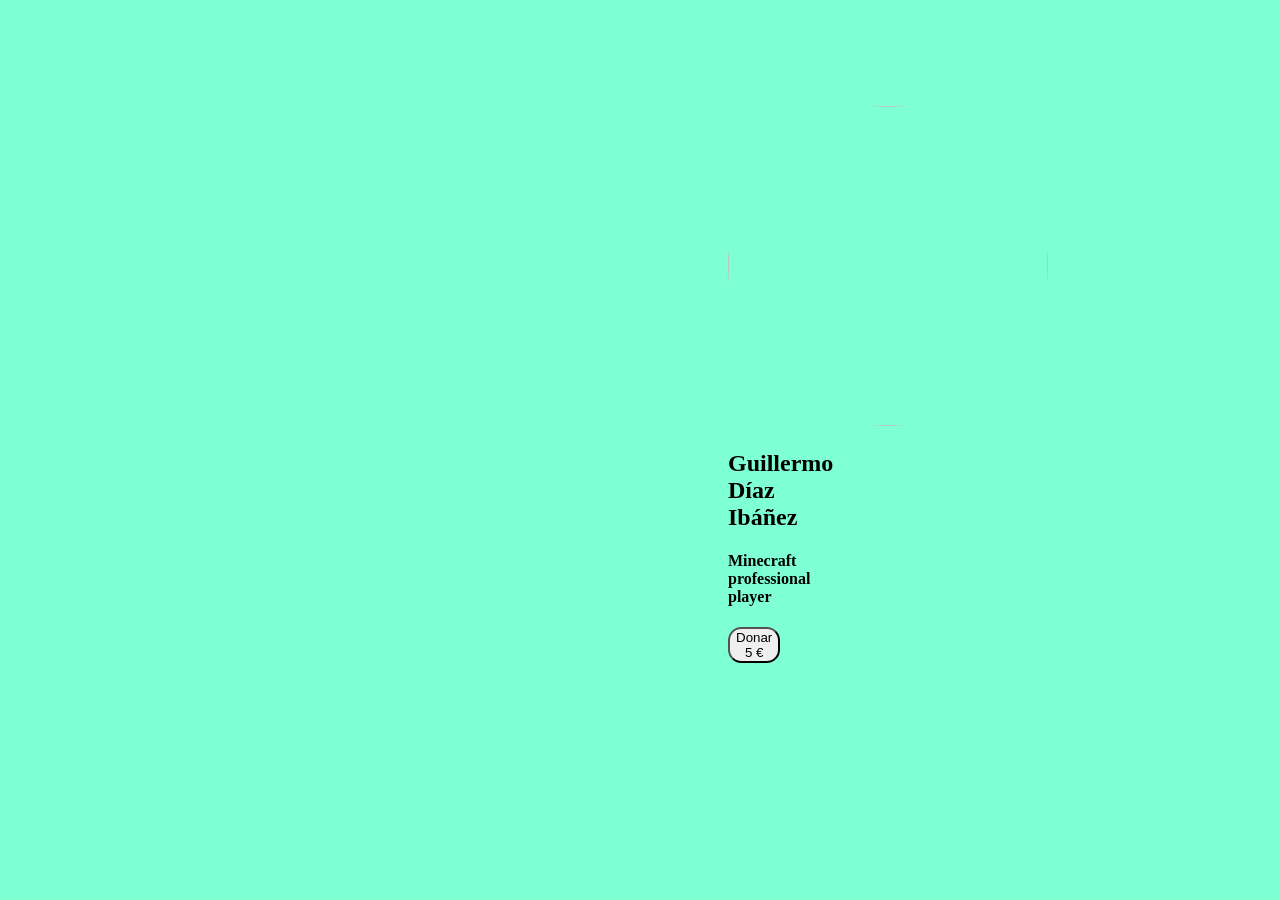
==== index.html @ 19887c23 "primer commit" ====
<!DOCTYPE html>
<html lang="en">
<head>
    <meta charset="UTF-8">
    <meta name="viewport" content="width=, initial-scale=1.0">
    <title>Mini desafio css</title>
    <link rel="stylesheet" href="estilos.css">
</head>
<body>
    <div id="tarjeta_perfil">
        <br>
        <img src="https://64.media.tumblr.com/d32758525f1dd4b26e9a5754ffb7cbde/tumblr_nfutlf0q8n1rlkasho1_640.jpg" alt="" id="foto">
        <h2>Guillermo Díaz Ibáñez</h2>
        <h4>Minecraft professional player</h4>
        <button id="donar">Donar 5 €</button>
        <br>
    </div>
</body>
</html>
---- estilos.css ----
html{
    text-align: center;
    margin-top: 5em;
    background-color: aquamarine;
}

#tarjeta_perfil{
    background-color:rgb(100, 219, 180);
    margin-left: 45em;
    margin-right: 45em;
    border-radius: 5em;
}

#foto{
    border-radius: 50%;
    width: 20em;
    height: 20em;
}

#donar{
    border-radius: 1em;
}
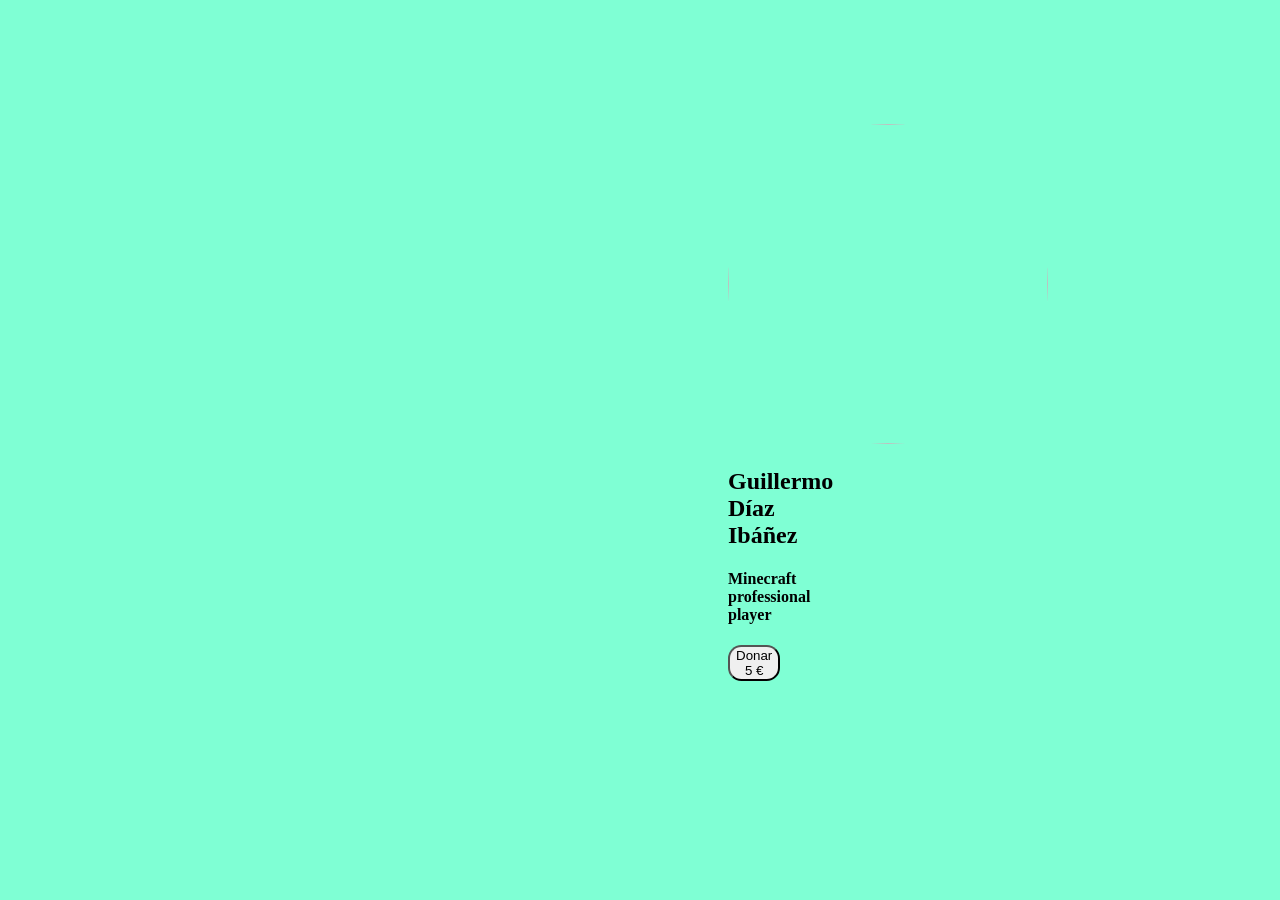
==== commit 55d1ed26: "agradecimiento" ====
--- a/index.html
+++ b/index.html
@@ -8,11 +8,11 @@
 </head>
 <body>
     <div id="tarjeta_perfil">
-        <br>
+        <br><br>
         <img src="https://64.media.tumblr.com/d32758525f1dd4b26e9a5754ffb7cbde/tumblr_nfutlf0q8n1rlkasho1_640.jpg" alt="" id="foto">
         <h2>Guillermo Díaz Ibáñez</h2>
         <h4>Minecraft professional player</h4>
-        <button id="donar">Donar 5 €</button>
+        <button onclick="window.location.href='gracias.html'" id="donar">Donar 5 €</button>
         <br>
     </div>
 </body>
--- a/estilos.css
+++ b/estilos.css
@@ -20,4 +20,5 @@
 
 #donar{
     border-radius: 1em;
-}+}
+
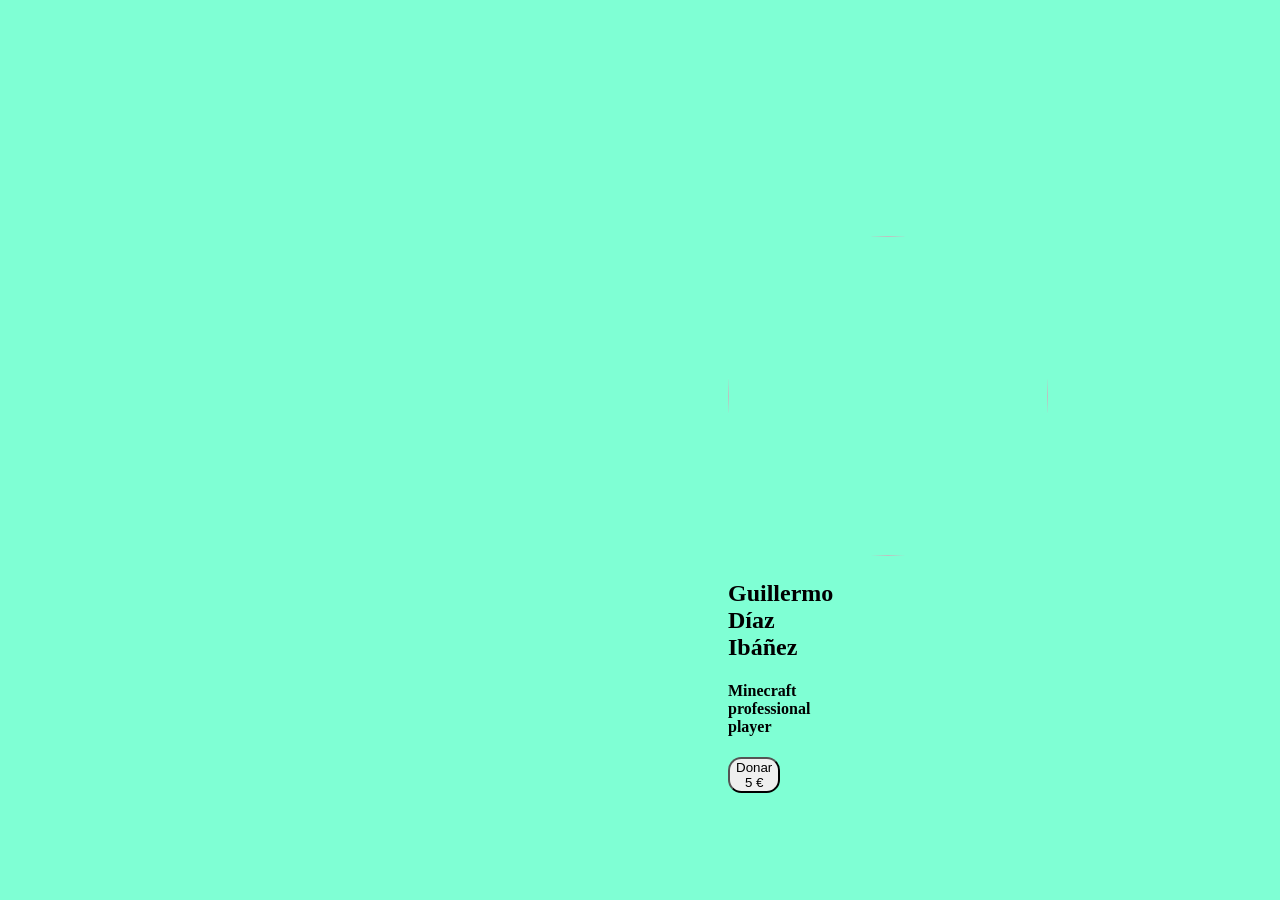
==== commit ff26e96f: "centrar y favicon" ====
--- a/index.html
+++ b/index.html
@@ -5,6 +5,7 @@
     <meta name="viewport" content="width=, initial-scale=1.0">
     <title>Mini desafio css</title>
     <link rel="stylesheet" href="estilos.css">
+    <link rel="icon" type="image/x-icon" href="https://i.pinimg.com/564x/c0/a4/94/c0a494211f75ff6e2f7c364489243fd6.jpg">
 </head>
 <body>
     <div id="tarjeta_perfil">
--- a/estilos.css
+++ b/estilos.css
@@ -10,6 +10,7 @@
     margin-left: 45em;
     margin-right: 45em;
     border-radius: 5em;
+    margin-top: 7.5em;
 }
 
 #foto{
